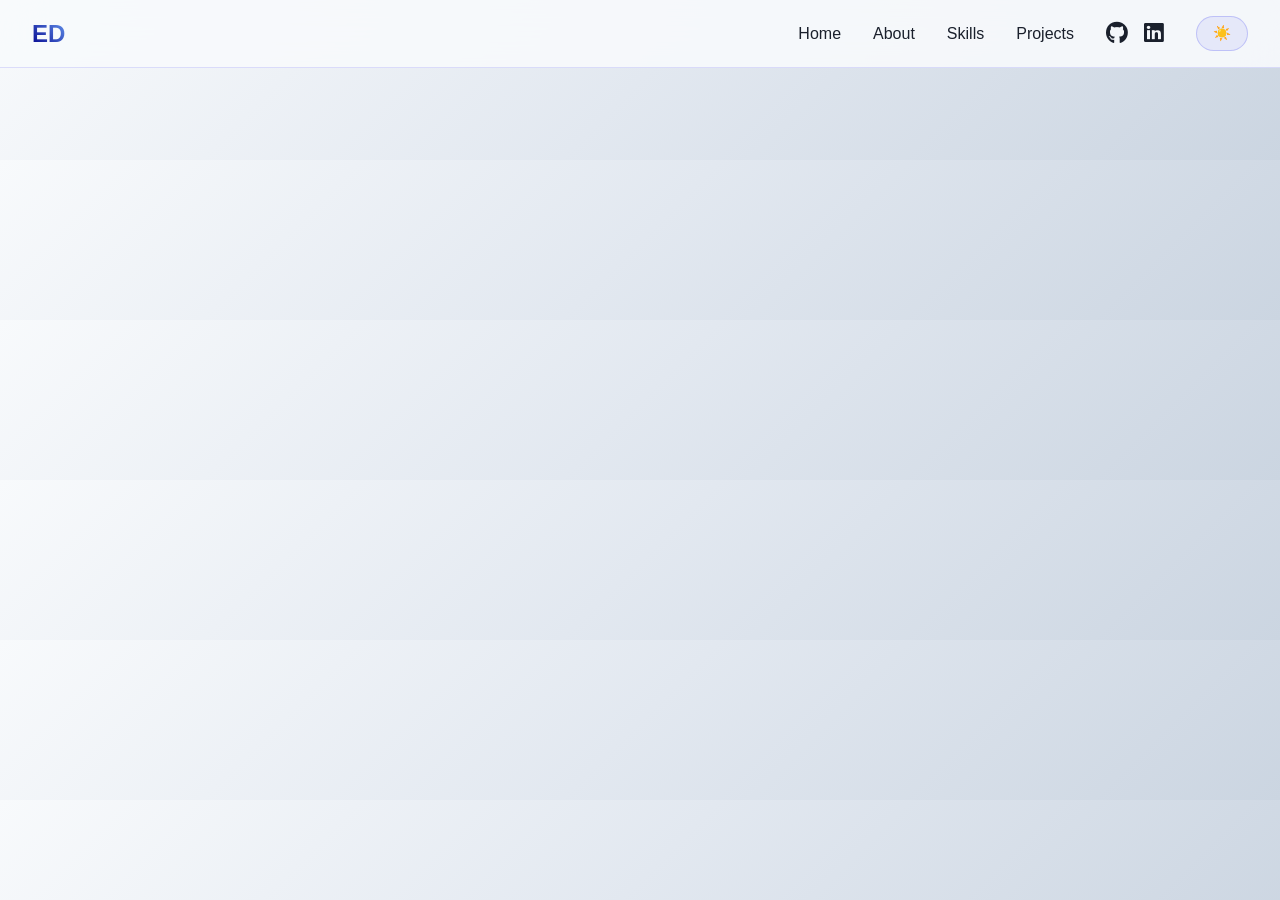
==== project-detail.html @ 7f7d5522 "Updated websit with new pages" ====
<!DOCTYPE html>
<html lang="en">
<head>
    <meta charset="UTF-8">
    <meta name="viewport" content="width=device-width, initial-scale=1.0">
    <title>Project Details - Eric Dyck</title>
    <link rel="stylesheet" href="Stylesheet.css">
    <link rel="stylesheet" href="https://cdnjs.cloudflare.com/ajax/libs/font-awesome/6.5.0/css/all.min.css">
</head>
<body>
<nav class="nav">
    <div class="nav-content">
        <div class="logo">ED</div>

        <div class="nav-right">
            <ul class="nav-links">
                <li><a href="index.html#home">Home</a></li>
                <li><a href="index.html#about">About</a></li>
                <li><a href="index.html#skills">Skills</a></li>
                <li><a href="projects.html">Projects</a></li>
            </ul>

            <div class="contact-icons">
                <a href="https://github.com/eDyck77" target="_blank" class="icon github">
                    <i class="fab fa-github"></i>
                </a>
                <a href="https://linkedin.com/in/edyck" target="_blank" class="icon linkedin">
                    <i class="fab fa-linkedin"></i>
                </a>
            </div>

            <button class="theme-toggle" onclick="toggleTheme()">
                <span id="theme-icon">🌙</span>
            </button>
            <button class="mobile-menu-btn">
                ☰
            </button>
        </div>
    </div>
</nav>

<section class="section visible">
    <div class="container" id="detail-content">
    </div>
</section>

<script src="projects-data.js"></script>
<script>
    function initTheme() {
        const savedTheme = localStorage.getItem('theme');
        if (savedTheme) {
            document.body.classList.toggle('light-mode', savedTheme === 'light');
        } else {
            const prefersLight = window.matchMedia('(prefers-color-scheme: light)').matches;
            document.body.classList.toggle('light-mode', prefersLight);
        }
        updateIcon();
    }

    function toggleTheme() {
        document.body.classList.toggle('light-mode');
        localStorage.setItem('theme', document.body.classList.contains('light-mode') ? 'light' : 'dark');
        updateIcon();
    }

    function updateIcon() {
        const icon = document.getElementById('theme-icon');
        if(icon) {
            icon.textContent = document.body.classList.contains('light-mode') ? '☀️' : '🌙';
        }
    }

    // Call this on every page load
    initTheme();
    const params = new URLSearchParams(window.location.search);
    const project = allProjects.find(p => p.id === params.get('id'));

    // Helper to map tags to the same colorful icons used on homepage
    const iconMap = {
        "Xcode": "https://cdn.jsdelivr.net/gh/devicons/devicon/icons/xcode/xcode-original.svg",
        "Android Studio": "https://cdn.jsdelivr.net/gh/devicons/devicon/icons/androidstudio/androidstudio-original.svg",
        "IntelliJ": "https://cdn.jsdelivr.net/gh/devicons/devicon/icons/intellij/intellij-original.svg",
        "PhpStorm": "https://cdn.jsdelivr.net/gh/devicons/devicon/icons/phpstorm/phpstorm-original.svg",
        "C#": "https://cdn.jsdelivr.net/gh/devicons/devicon/icons/csharp/csharp-original.svg",
        "PHP": "https://cdn.jsdelivr.net/gh/devicons/devicon/icons/php/php-original.svg",
        "JavaScript": "https://cdn.jsdelivr.net/gh/devicons/devicon/icons/javascript/javascript-original.svg",
        "Swift": "https://cdn.jsdelivr.net/gh/devicons/devicon/icons/swift/swift-original.svg",
        "TypeScript": "https://cdn.jsdelivr.net/gh/devicons/devicon/icons/typescript/typescript-original.svg",
        "Angular": "https://cdn.jsdelivr.net/gh/devicons/devicon/icons/angularjs/angularjs-original.svg",
        "Kotlin": "https://cdn.jsdelivr.net/gh/devicons/devicon/icons/kotlin/kotlin-original.svg",
        "JavaFX": "https://cdn.jsdelivr.net/gh/devicons/devicon/icons/java/java-original.svg",
        "SCSS": "https://cdn.jsdelivr.net/gh/devicons/devicon/icons/sass/sass-original.svg",
        "Git": "https://cdn.jsdelivr.net/gh/devicons/devicon/icons/git/git-original.svg",
        "MySQL": "https://cdn.jsdelivr.net/gh/devicons/devicon/icons/mysql/mysql-original.svg",
        "CSS": "https://cdn.jsdelivr.net/gh/devicons/devicon/icons/css3/css3-original.svg", // Added CSS
        "File-IO": "https://cdn.jsdelivr.net/gh/devicons/devicon/icons/java/java-original-wordmark.svg", // Use Java Wordmark for IO
        "Animation": "https://www.svgrepo.com/show/443621/brand-framer-motion.svg"
    };

    if (project) {
        document.getElementById('detail-content').innerHTML = `
        <div class="detail-header">
            <h1 class="section-title">${project.title}</h1>

            ${project.github ? `
                <a href="${project.github}" target="_blank" class="github-link-detail">
                    <i class="fab fa-github"></i> View Source Code
                </a>
            ` : ''}
        </div>

        <div class="detail-layout">
            <div class="carousel-container">
                <div class="carousel-slide">
                    ${project.images.map(img => `
                        <div class="slide-wrapper">
                            <img src="${img}" class="detail-img" alt="Project Screenshot">
                        </div>
                    `).join('')}
                </div>
                ${project.images.length > 1 ? `
                    <button class="prev" onclick="moveSlide(-1)">&#10094;</button>
                    <button class="next" onclick="moveSlide(1)">&#10095;</button>
                ` : ''}
            </div>

            <div class="detail-info">
                <p>${project.fullDesc}</p>

                <h3>Technologies Used</h3>
                <div class="skills-flex-container detail-icons">
                    ${project.tags.map(tag => `
                        <div class="icon-box">
                            <img src="${iconMap[tag] || ''}" alt="${tag}">
                            <span>${tag}</span>
                        </div>
                    `).filter(html => !html.includes('src=""')).join('')}
                </div>
            </div>
        </div>

        <div style="text-align: center; margin-top: 3rem;">
            <a href="projects.html" class="cta-button small">← Back to Projects</a>
        </div>
    `;
    }

    // Carousel Logic
    let slideIndex = 0;
    function moveSlide(n) {
        const slides = document.querySelectorAll(".detail-img");
        slideIndex = (slideIndex + n + slides.length) % slides.length;
        document.querySelector(".carousel-slide").style.transform = `translateX(-${slideIndex * 100}%)`;
    }
</script>
</body>
</html>
---- Stylesheet.css ----
body {
    box-sizing: border-box;
    margin: 0;
    padding: 0;
    font-family: 'Inter', -apple-system, BlinkMacSystemFont, sans-serif;
    background: linear-gradient(135deg, #0a0a0a 0%, #1a1a2e 50%, #16213e 100%);
    color: #ffffff;
    overflow-x: hidden;
    transition: all 0.3s ease;
}
:root {
    --text-color: #ffffff;
}

body.light-mode {
    --text-color: #1a202c;
}

/* Light mode styles */
body.light-mode {
    background: linear-gradient(135deg, #f8fafc 0%, #e2e8f0 50%, #cbd5e1 100%);
    color: #1a202c;
}

.container {
    max-width: 1200px;
    margin: 0 auto;
    padding: 0 20px;
}

/* Navigation */
.nav {
    position: fixed;
    top: 0;
    left: 0;
    right: 0;
    z-index: 1000;
    background: rgba(10, 10, 10, 0.9);
    backdrop-filter: blur(20px);
    border-bottom: 1px solid rgba(0, 255, 255, 0.2);
    transition: all 0.3s ease;
}

body.light-mode .nav {
    background: rgba(248, 250, 252, 0.9);
    border-bottom: 1px solid rgba(99, 102, 241, 0.2);
}

.nav-content {
    display: flex;
    justify-content: space-between;
    align-items: center;
    padding: 1rem 2rem;
}

.logo {
    font-size: 1.5rem;
    font-weight: 700;
    background: linear-gradient(45deg, #00ffff, #ff00ff);
    -webkit-background-clip: text;
    -webkit-text-fill-color: transparent;
    background-clip: text;
}

body.light-mode .logo {
    background: linear-gradient(45deg, darkblue, cornflowerblue);
    -webkit-background-clip: text;
    -webkit-text-fill-color: transparent;
    background-clip: text;
}

.nav-right {
    display: flex;
    align-items: center;
    gap: 2rem;
}

.nav-links {
    display: flex;
    gap: 2rem;
    list-style: none;
    margin: 0;
    padding: 0;
}

.nav-links a {
    color: #ffffff;
    text-decoration: none;
    font-weight: 500;
    position: relative;
    transition: all 0.3s ease;
}

body.light-mode .nav-links a {
    color: #1a202c;
}

.nav-links a:hover {
    color: #00ffff;
}

body.light-mode .nav-links a:hover {
    color: #6366f1;
}

.nav-links a::after {
    content: '';
    position: absolute;
    bottom: -5px;
    left: 0;
    width: 0;
    height: 2px;
    background: linear-gradient(45deg, #00ffff, #ff00ff);
    transition: width 0.3s ease;
}

body.light-mode .nav-links a::after {
    background: linear-gradient(45deg, #6366f1, #8b5cf6);
}

.nav-links a:hover::after {
    width: 100%;
}

.theme-toggle {
    background: rgba(255, 255, 255, 0.1);
    border: 1px solid rgba(0, 255, 255, 0.3);
    border-radius: 25px;
    padding: 0.5rem 1rem;
    color: #ffffff;
    cursor: pointer;
    transition: all 0.3s ease;
    font-size: 0.9rem;
    display: flex;
    align-items: center;
    gap: 0.5rem;
}

body.light-mode .theme-toggle {
    background: rgba(99, 102, 241, 0.1);
    border: 1px solid rgba(99, 102, 241, 0.3);
    color: #1a202c;
}

.theme-toggle:hover {
    background: rgba(0, 255, 255, 0.2);
    border-color: #00ffff;
}

body.light-mode .theme-toggle:hover {
    background: rgba(99, 102, 241, 0.2);
    border-color: #6366f1;
}

/* Hero Section */
.hero {
    height: 100vh;
    display: flex;
    align-items: center;
    justify-content: center;
    position: relative;
    overflow: hidden;
}

.hero-content {
    text-align: center;
    z-index: 2;
    animation: fadeInUp 1s ease-out;
}

.hero h1 {
    font-size: 4rem;
    font-weight: 800;
    margin-bottom: 1rem;
    background: linear-gradient(45deg, #00ffff, #ff00ff, #ffff00);
    -webkit-background-clip: text;
    -webkit-text-fill-color: transparent;
    background-clip: text;
    animation: glow 2s ease-in-out infinite alternate;
}


.hero p {
    font-size: 1.5rem;
    margin-bottom: 2rem;
    opacity: 0.9;
}

.cta-button {
    display: inline-block;
    padding: 1rem 2rem;
    background: linear-gradient(45deg, #00ffff, #ff00ff);
    color: #000;
    text-decoration: none;
    border-radius: 50px;
    font-weight: 600;
    transition: all 0.3s ease;
    position: relative;
    overflow: hidden;
}

body.light-mode .cta-button {
    background: linear-gradient(45deg, darkblue, cornflowerblue);
    color: #ffffff;
}

.cta-button:hover {
    transform: translateY(-3px);
    box-shadow: 0 10px 30px rgba(0, 255, 255, 0.3);
}

body.light-mode .cta-button:hover {
    box-shadow: 0 10px 30px rgba(99, 102, 241, 0.3);
}

.cta-button::before {
    content: '';
    position: absolute;
    top: 0;
    left: -100%;
    width: 100%;
    height: 100%;
    background: linear-gradient(90deg, transparent, rgba(255, 255, 255, 0.2), transparent);
    transition: left 0.5s;
}

.cta-button:hover::before {
    left: 100%;
}

/* Sections */
.section {
    padding: 5rem 0;
    opacity: 0;
    transform: translateY(50px);
    transition: all 0.8s ease;
}

.section.visible {
    opacity: 1;
    transform: translateY(0);
}

.section-title {
    font-size: 3rem;
    font-weight: 700;
    text-align: center;
    margin-bottom: 3rem;
    background: linear-gradient(45deg, #00ffff, #ff00ff);
    -webkit-background-clip: text;
    -webkit-text-fill-color: transparent;
    background-clip: text;
}

body.light-mode .section-title {
    background: linear-gradient(45deg, darkblue, cornflowerblue);
    -webkit-background-clip: text;
    -webkit-text-fill-color: transparent;
    background-clip: text;
}

/* About Section */
.about-content {
    display: grid;
    grid-template-columns: 1fr 2fr;
    gap: 4rem;
    align-items: center;
    margin-top: 2rem;
}
/* Tablet and Mobile Adjustment */
@media (max-width: 1024px) {
    .about-content {
        grid-template-columns: 1fr; /* Stacks the card on top of text */
        gap: 2rem;
        text-align: center; /* Centers text for a cleaner look when stacked */
    }
}

.about-image {
    position: relative;
}

.profile-card {
    background: rgba(255, 255, 255, 0.05);
    border: 1px solid rgba(0, 255, 255, 0.2);
    border-radius: 20px;
    padding: 2rem;
    backdrop-filter: blur(10px);
    text-align: center;
    transition: all 0.3s ease;
}

body.light-mode .profile-card {
    background: rgba(255, 255, 255, 0.8);
    border: 1px solid rgba(99, 102, 241, 0.2);
}

.profile-card:hover {
    transform: translateY(-10px);
    border-color: #00ffff;
    box-shadow: 0 20px 40px rgba(0, 255, 255, 0.1);
}

body.light-mode .profile-card:hover {
    border-color: #6366f1;
    box-shadow: 0 20px 40px rgba(99, 102, 241, 0.1);
}

.profile-avatar {
    width: 150px;
    height: 150px;
    border-radius: 50%;
    background: linear-gradient(135deg, #00ffff, #ff00ff);
    display: flex;
    align-items: center;
    justify-content: center;
    font-size: 4rem;
    margin: 0 auto 1rem;
    position: relative;
    overflow: hidden;
}

body.light-mode .profile-avatar {
    background: linear-gradient(135deg, darkblue, cornflowerblue);
}

.profile-avatar::before {
    content: '';
    position: absolute;
    top: 0;
    left: 0;
    right: 0;
    bottom: 0;
    background: linear-gradient(45deg, transparent, rgba(255, 255, 255, 0.2), transparent);
    transform: translateX(-100%);
    transition: transform 0.6s;
}

.profile-card:hover .profile-avatar::before {
    transform: translateX(100%);
}

.about-text {
    font-size: 1.1rem;
    line-height: 1.8;
    color: rgba(255, 255, 255, 0.9);
}

body.light-mode .about-text {
    color: rgba(26, 32, 44, 0.9);
}

.about-text p {
    margin-bottom: 1.5rem;
}

.stats-grid {
    display: grid;
    grid-template-columns: repeat(3, 1fr);
    gap: 1rem;
    margin-top: 2rem;
}

.stat-item {
    text-align: center;
    padding: 1rem;
    background: rgba(255, 255, 255, 0.05);
    border-radius: 10px;
    border: 1px solid rgba(0, 255, 255, 0.1);
    transition: all 0.3s ease;
}

body.light-mode .stat-item {
    background: rgba(255, 255, 255, 0.6);
    border: 1px solid rgba(99, 102, 241, 0.1);
}

.stat-item:hover {
    border-color: #ff00ff;
    transform: scale(1.05);
}

body.light-mode .stat-item:hover {
    border-color: cornflowerblue;
}

.stat-number {
    font-size: 2rem;
    font-weight: 700;
    color: #00ffff;
    display: block;
}

body.light-mode .stat-number {
    color: cornflowerblue;
}

.stat-label {
    font-size: 0.9rem;
    color: rgba(255, 255, 255, 0.7);
    margin-top: 0.5rem;
}

body.light-mode .stat-label {
    color: rgba(26, 32, 44, 0.7);
}

/* Skills Grid */
.skills-grid {
    display: grid;
    grid-template-columns: repeat(4, 1fr);
    gap: 1.5rem;
    margin-top: 2rem;
}

.skill-card {
    background: rgba(255, 255, 255, 0.05);
    border: 1px solid rgba(0, 255, 255, 0.2);
    border-radius: 20px;
    padding: 1.5rem;
    backdrop-filter: blur(10px);
    transition: all 0.3s ease;
    position: relative;
    overflow: hidden;
    text-align: center;
}

body.light-mode .skill-card {
    background: rgba(255, 255, 255, 0.8);
    border: 1px solid rgba(99, 102, 241, 0.2);
}

.skill-card:hover {
    transform: translateY(-10px);
    border-color: #00ffff;
    box-shadow: 0 20px 40px rgba(0, 255, 255, 0.1);
}

body.light-mode .skill-card:hover {
    border-color: darkblue;
    box-shadow: 0 20px 40px rgba(99, 102, 241, 0.1);
}

.skill-card::before {
    content: '';
    position: absolute;
    top: 0;
    left: 0;
    right: 0;
    height: 2px;
    background: linear-gradient(90deg, #00ffff, #ff00ff);
    transform: scaleX(0);
    transition: transform 0.3s ease;
}

body.light-mode .skill-card::before {
    background: linear-gradient(90deg, darkblue, cornflowerblue);
}

.skill-card:hover::before {
    transform: scaleX(1);
}

.skill-icon {
    font-size: 3rem;
    margin-bottom: 1rem;
    display: block;
}

.skill-card h3 {
    font-size: 1.5rem;
    margin-bottom: 1rem;
    color: #00ffff;
}

body.light-mode .skill-card h3 {
    color: cornflowerblue;
}

/* Projects Grid */
.projects-grid {
    display: grid;
    grid-template-columns: repeat(3, 1fr);
    gap: 1.5rem;
    margin-bottom: 1rem;
}

.project-card {
    background: rgba(255, 255, 255, 0.05);
    border: 1px solid cornflowerblue;
    border-radius: 20px;
    overflow: hidden;
    transition: all 0.3s ease;
    display: flex;
    flex-direction: column;
}

.project-image {
    width: 100%;
    height: 180px;
    display: flex;
    align-items: center;
    justify-content: center;
    background: linear-gradient(135deg, darkblue, cornflowerblue);
    overflow: hidden;
}

.project-image img {
    width: 100%; height: 100%; object-fit: contain; padding: 10px;
}

.project-content {
    padding: 1.2rem;
    flex-grow: 1;
    display: flex;
    flex-direction: column;
    align-items: flex-start; /* FIX: Prevents button from stretching */
}
.project-content h3 { font-size: 1.3rem; margin-bottom: 0.1rem; }

.project-content p {
    font-size: 0.9rem;
    line-height: 1.5;
    display: -webkit-box;
    -webkit-line-clamp: 3; /* Keeps text height consistent */
    -webkit-box-orient: vertical;
    overflow: hidden;
}


body.light-mode .project-card {
    border: 1px solid rgba(139, 92, 246, 0.2);
}

.project-card:hover {
    transform: scale(1.05);
    border-color: cornflowerblue;
    box-shadow: 0 20px 40px darkblue;
}

body.light-mode .project-card:hover {
    border-color: darkblue;
    box-shadow: 0 20px 40px rgba(139, 92, 246, 0.2);
}

body.light-mode .project-image {
    background: linear-gradient(135deg, darkblue, cornflowerblue);
}

body.light-mode .project-content h3 {
    color: cornflowerblue;
}

.project-tags {
    display: flex;
    gap: 0.5rem;
    margin-bottom: 1rem;
    flex-wrap: wrap;
}

.tag {
    background: rgba(0, 255, 255, 0.2);
    color: #00ffff;
    padding: 0.3rem 0.8rem;
    border-radius: 20px;
    font-size: 0.8rem;
    border: 1px solid rgba(0, 255, 255, 0.3);
}

body.light-mode .tag {
    background: rgba(99, 102, 241, 0.2);
    color: cornflowerblue;
    border: 1px solid rgba(99, 102, 241, 0.3);
}

/* Project Preview */
.project-preview {
    margin-top: 40px;
    padding: 25px;
    border-radius: 20px;
    background: rgba(255, 255, 255, 0.05);
    backdrop-filter: blur(10px);
    text-align: center;
    transition: opacity 0.6s ease, transform 0.6s ease;
    opacity: 0;
    transform: translateY(20px);
}

.project-preview img {
    width: 100%;
    height: auto;
    display: block;
    border-radius: 15px;
    box-shadow: 0 0 25px rgba(0, 255, 255, 0.2);
}

.project-preview.visible {
    opacity: 1;
    transform: translateY(0px);
}
/* --- 2. TABLET FIX (1024px) --- */
@media (max-width: 1024px) {
    .projects-grid {
        grid-template-columns: repeat(2, 1fr); /* 2 across on tablets */
    }
    .project-image {
        height: 200px; /* Slightly taller for tablet view */
    }
}

/* Mobile Styling */
@media (max-width: 768px) {

    /* Projects Grid */
    /* 1. Force 3 columns on desktop to keep cards slim */
    .projects-grid {
        display: grid;
        grid-template-columns: repeat(3, 1fr);
        gap: 1.5rem;
        margin-bottom: 1.5rem; /* Reduced margin to pull 'View All' up */
    }

    /* 2. Compact Card Styling */
    .project-card {
        background: rgba(255, 255, 255, 0.05) !important;
        border: 1px solid rgba(0, 255, 255, 0.3);
    }

    /* 5. Responsive Breakpoints */
    @media (max-width: 768px) {
        .projects-grid {
            grid-template-columns: 1fr; /* 1 across on mobile */
        }
        .project-image {
            height: 300px; /* Slightly taller on mobile for impact */
        }
        .project-image img {
            width: 95%; /* Shrinks it slightly so it looks floating and professional */
            height: 95%;
            padding: 5px;
        }
    }

    .project-tags {
        justify-content: flex-start; /* align tags to left */
    }

    /* Project Preview */
    .project-preview {
        margin-top: 30px;
        padding: 15px;
        border-radius: 15px;
        text-align: center;
    }

    .project-preview img {
        width: 100%;
        height: auto;
        border-radius: 15px;
        box-shadow: none; /* optional for mobile clarity */
    }
}
/* Contact Icons Section */
.contact-icons {
    display: flex;
    align-items: center;
    gap: 1rem;
}

.contact-icon {
    display: flex;
    flex-direction: column;
    align-items: center;
    text-decoration: none;
}

.contact-icon span {
    margin-top: 12px;
    font-size: 20px;
    color: var(--text-color);
    font-weight: 600;
}

.icon {
    font-size: 1.4rem;
    color: white;
    text-decoration: none;
}


/* Hover Boost */
.icon:hover {
    transform: none !important;
}

/* Mobile Styling */
@media (max-width: 768px) {
    .contact-icons {
       display: flex;
        flex-direction: row;
        gap: 0.8rem;
        align-items: center;
    }

    .contact-icon img {
        width: 90px;
        height: 90px;
    }

    .contact-icon span {
        font-size: 18px;
    }
}

/* Animations */
@keyframes fadeInUp {
    from {
        opacity: 0;
        transform: translateY(30px);
    }
    to {
        opacity: 1;
        transform: translateY(0);
    }
}

@keyframes glow {
    from {
        text-shadow: 0 0 20px rgba(0, 255, 255, 0.4);
    }
    to {
        text-shadow: 0 0 30px rgba(255, 0, 255, 0.6);
    }
}

body.light-mode .hero h1 {
    background: linear-gradient(45deg, #008b8b, #c026d3, #d97706);
    background-size: 200% auto;
    -webkit-background-clip: text;
    -webkit-text-fill-color: transparent;
    background-clip: text;
    animation: glowLight 2s ease-in-out infinite alternate;
}
body.light-mode .hero {
    /* This adds a very faint radial shadow in the center of the hero
       to make the white less 'blinding' behind your name */
    background: radial-gradient(circle, rgba(0,0,0,0.02) 0%, transparent 70%),
    linear-gradient(135deg, #f8fafc 0%, #e2e8f0 50%, #cbd5e1 100%);
}
@keyframes gradientMove {
    0% { background-position: 0% center; }
    100% { background-position: 200% center; }
}
@keyframes glowLight {
    from {
        /* A mix of a subtle outline and a soft glow */
        text-shadow: 0 0 2px rgba(0, 0, 0, 0.1),
        0 0 10px rgba(0, 122, 122, 0.2);
    }
    to {
        /* Increased spread and opacity for the 'bright' phase */
        text-shadow: 0 0 3px rgba(0, 0, 0, 0.15),
        0 0 25px rgba(162, 28, 175, 0.5),
        0 0 10px rgba(162, 28, 175, 0.3);
    }
}

@keyframes float {
    0%, 100% {
        transform: translateY(0px) rotate(0deg);
        opacity: 1;
    }
    50% {
        transform: translateY(-20px) rotate(180deg);
        opacity: 0.5;
    }
}
@media (max-width: 1024px) {
    .skills-grid {
        grid-template-columns: repeat(2, 1fr);
    }
}
/* Responsive */
@media (max-width: 768px) {
    .hero h1 {
        font-size: 2.5rem;
    }

    .hero p {
        font-size: 1.2rem;
    }

    .skills-grid,
    .projects-grid {
        grid-template-columns: 1fr;
    }

    .about-content {
        grid-template-columns: 1fr;
        gap: 2rem;
    }

    .stats-grid {
        grid-template-columns: 1fr;
    }

    .nav-right {
        gap: 1rem;
    }
}
/* Mobile Menu Button */
.mobile-menu-btn {
    display: none;
    background: rgba(255, 255, 255, 0.15);
    border: 1px solid rgba(0, 255, 255, 0.3);
    padding: 10px 14px;
    border-radius: 10px;
    font-size: 1.5rem;
    cursor: pointer;
    color: white;
}

/* Light Mode */
body.light-mode .mobile-menu-btn {
    background: rgba(99, 102, 241, 0.15);
    border: 1px solid rgba(99, 102, 241, 0.3);
    color: #1a202c;
}
body.light-mode .icon {
    color: #1a202c;
}
body.light-mode .icon:hover {
    color: #6366f1;
}

/* Mobile Dropdown */
@media (max-width: 768px) {
    .nav-links {
        display: none;
        flex-direction: column;
        position: absolute;
        top: 70px;
        right: 20px;
        background: rgba(10, 10, 10, 0.95);
        border: 1px solid rgba(0, 255, 255, 0.3);
        padding: 15px 20px;
        border-radius: 12px;
        gap: 1rem;
        animation: fadeIn 0.3s ease;
    }

    body.light-mode .nav-links {
        background: rgba(248, 250, 252, 0.95);
        border: 1px solid rgba(99, 102, 241, 0.3);
    }

    .mobile-menu-btn {
        display: block;
    }

    .nav-links.show {
        display: flex;
    }
}

@keyframes fadeIn {
    from { opacity: 0; transform: translateY(-10px); }
    to { opacity: 1; transform: translateY(0); }
}

.skills-subtitle {
    text-align: center;
    margin: 3rem 0 1.5rem;
    font-size: 1.4rem;
    color: var(#00ffff);
    text-transform: uppercase;
    letter-spacing: 1px;
}

.skills-flex-container {
    display: flex;
    flex-wrap: wrap;
    justify-content: center;
    gap: 2rem;
    margin-bottom: 2rem;
}

.icon-box {
    display: flex;
    flex-direction: column;
    align-items: center;
    width: calc(16.66% - 2rem); /* 6 across on desktop */
    min-width: 100px;
}

.icon-box img {
    width: 60px;
    height: 60px;
    margin-bottom: 0.8rem;
    filter: drop-shadow(0 0 5px rgba(255, 255, 255, 0.1));
}

.icon-box span {
    font-size: 0.85rem;
    font-weight: 600;
    color: var(--text-color);
    text-align: center;
}

/* TABLET & MOBILE FIX (Lined up evenly 3 per row) */
@media (max-width: 768px) {
    .icon-box {
        width: calc(33.33% - 2rem); /* Exactly 3 per row */
    }

    .icon-box img {
        width: 50px;
        height: 50px;
    }
}

@media (max-width: 480px) {
    .skills-flex-container {
        gap: 1rem;
    }
    .icon-box {
        width: calc(33.33% - 1rem); /* Maintain 3 across even on small screens */
    }
}
/* --- BUTTON SPACING FIX --- */
.cta-button.small {
    padding: 0.6rem 1.2rem;
    font-size: 0.85rem;
    margin-top: auto; /* Pushes button to the bottom of the card */
    border-radius: 8px;
}

.center-btn-container {
    width: 100%;
    text-align: center;
    margin-top: -5rem;
}
/* Specific Spacing for Projects and Detail Pages */
.projects-page .section,
.detail-page .section {
    padding-top: 100px; /* Reduced from 120px to pull content up */
}

/* Tighten space specifically for the main titles on these pages */
.projects-page .section-title,
.detail-page .section-title {
    margin-top: 0;
    margin-bottom: 1.5rem; /* Reduced from 3rem to pull the grid/image up */
}

/* Ensure the detail header container doesn't add extra bulk */
.detail-header {
    margin-bottom: 1rem;
}

/* Tablet/Mobile adjustment to keep it tight across devices */
@media (max-width: 768px) {
    .projects-page .section,
    .detail-page .section {
        padding-top: 70px;
    }
    .center-btn-container {
        width: 100%;
        text-align: center;
        margin-top: -5rem;
    }
}
/* --- Desktop Carousel Refinement --- */
/* --- 1. Fix Stacking & Overflow --- */
.carousel-slide {
    display: flex;
    transition: transform 0.6s cubic-bezier(0.23, 1, 0.32, 1);
    width: 100%;
    /* This is critical: it prevents the images from being seen outside their slide */
}

/* --- 2. Fix Image Sizing --- */
.slide-wrapper {
    min-width: 100%;
    flex-shrink: 0; /* Prevents slides from squishing */
    height: 650px;
    display: flex;
    justify-content: center;
    align-items: center;
    background: transparent;
    padding: 20px; /* Consistent padding on all sides */
    box-sizing: border-box;
}

.detail-img {
    /* These three lines force the image to stay inside the wrapper */
    max-width: 100%;
    max-height: 100%;
    object-fit: contain;

    display: block;
    border-radius: 8px; /* Optional: rounds the corners of your screenshot */
    box-shadow: 0 10px 30px rgba(0,0,0,0.3); /* Makes the screenshot "pop" */
}

/* --- 3. Fix Button Conflict --- */
.carousel-container {
    position: relative; /* CRITICAL: This keeps buttons inside the blue box */
    width: 100%;
    max-width: 1200px;
    margin: 0 auto 2.5rem;
    overflow: hidden;
    border-radius: 12px;
    background: linear-gradient(135deg, darkblue, cornflowerblue) !important;
}

.carousel-container button {
    position: absolute;
    top: 50%; /* Moves button to the middle of the height */
    transform: translateY(-50%); /* Perfectly offsets height for true center */
    z-index: 15; /* Ensures they stay above the image */

    /* Styling */
    background: rgba(0, 0, 0, 0.6);
    backdrop-filter: blur(5px);
    color: white;
    border: 1px solid rgba(0, 255, 255, 0.3);
    width: 50px;
    height: 50px;
    border-radius: 50%;
    cursor: pointer;
    display: flex;
    align-items: center;
    justify-content: center;
    transition: all 0.3s ease;
}

.carousel-container button:hover {
    background: #00ffff;
    color: #000;
    border-color: #00ffff;
    box-shadow: 0 0 15px rgba(0, 255, 255, 0.5);
}

/* Positioning */
.prev {
    left: 20px !important;
}

.next {
    right: 20px !important;
}
/* --- 4. Responsive Resizing --- */
@media (max-width: 1024px) {
    .slide-wrapper { height: 450px; }
}

@media (max-width: 768px) {
    .slide-wrapper { height: 350px; padding: 10px; }
}

/* GitHub Link in Detail Header */
.github-link-detail {
    display: inline-flex;
    align-items: center;
    gap: 10px;
    margin-bottom: 1.5rem;
    color: cyan;
    text-decoration: none;
    font-weight: 600;
    transition: 0.3s;
}
.github-link-detail:hover { transform: scale(1.05); text-shadow: 0 0 10px darkcyan; }

body.light-mode .github-link-detail {
    color: darkblue;
}
/* Detail Icons Alignment */
.detail-icons {
    justify-content: flex-start !important;
    gap: 1.5rem;
    margin-top: 1rem;
}
.detail-icons .icon-box {
    align-items: center;
    margin: 0;
}
/* --- Desktop & General --- */
.project-image,
.detail-img-container,
.carousel-container {
    width: 100%;
    /* This ensures it looks the same on the Home page and Detail page */
    background: linear-gradient(135deg, darkblue, cornflowerblue) !important;
    overflow: hidden;
    display: flex;
    align-items: center;
    justify-content: center;
    transition: none; /* Prevents the color from flashing when toggling themes */
}

.detail-info h3 {
    margin-top: 1.5rem;
    color: cyan;
    font-size: 1.4rem;
}
body.light-mode .detail-info h3 {
    color: darkblue;
}

.detail-info p {
    margin-bottom: 1rem;
    line-height: 1.6;
}

.detail-info ul {
    margin-bottom: 1.5rem;
    padding-left: 1.2rem;
}

.detail-info li {
    margin-bottom: 0.5rem;
    line-height: 1.5;
}
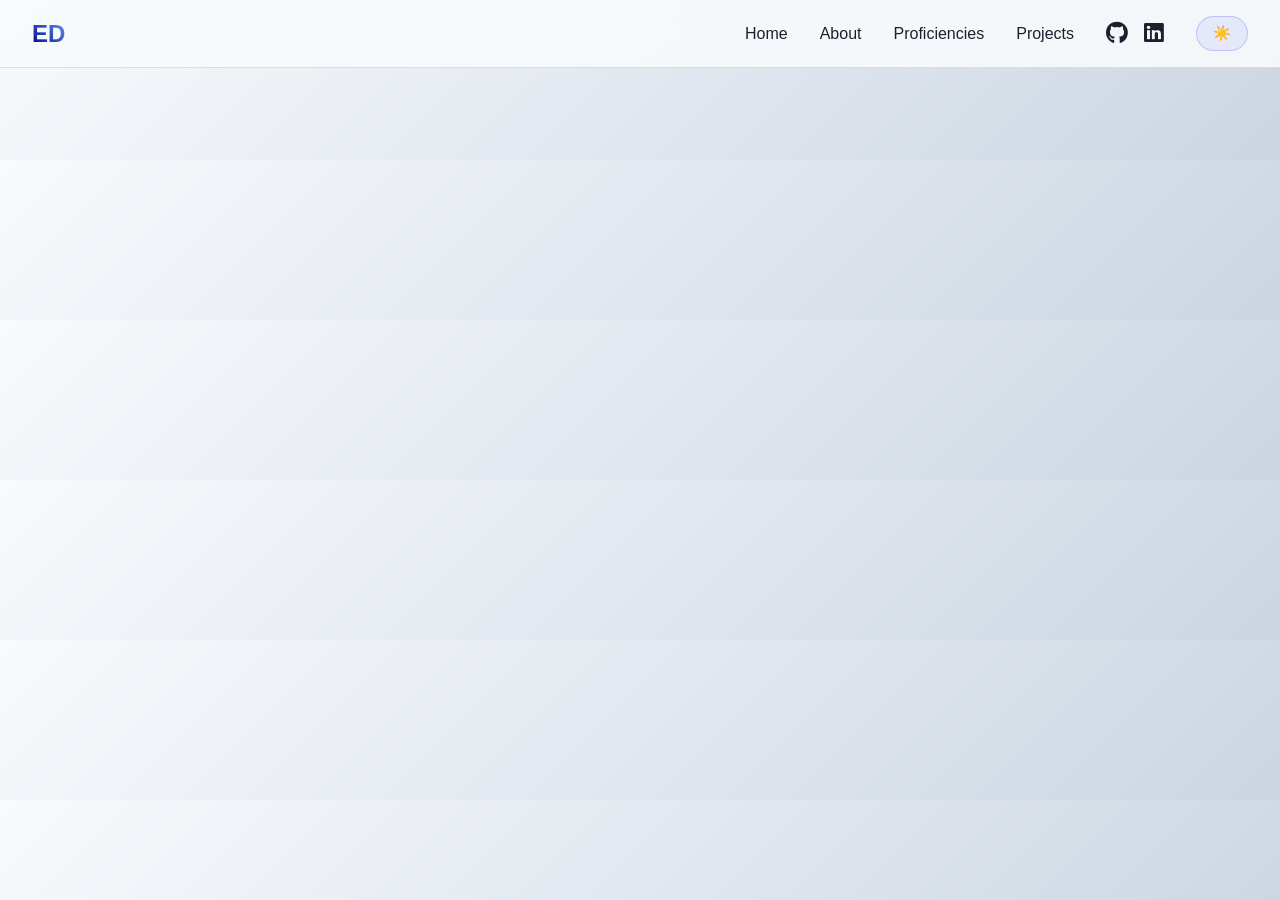
==== commit 03608793: "Updated nav bar" ====
--- a/project-detail.html
+++ b/project-detail.html
@@ -4,6 +4,7 @@
     <meta charset="UTF-8">
     <meta name="viewport" content="width=device-width, initial-scale=1.0">
     <title>Project Details - Eric Dyck</title>
+    <link rel="icon" type="image/png" href="Images/Eric Emoji.png">
     <link rel="stylesheet" href="Stylesheet.css">
     <link rel="stylesheet" href="https://cdnjs.cloudflare.com/ajax/libs/font-awesome/6.5.0/css/all.min.css">
 </head>
@@ -16,7 +17,7 @@
             <ul class="nav-links">
                 <li><a href="index.html#home">Home</a></li>
                 <li><a href="index.html#about">About</a></li>
-                <li><a href="index.html#skills">Skills</a></li>
+                <li><a href="index.html#skills">Proficiencies</a></li>
                 <li><a href="projects.html">Projects</a></li>
             </ul>
 
@@ -94,7 +95,8 @@
         "MySQL": "https://cdn.jsdelivr.net/gh/devicons/devicon/icons/mysql/mysql-original.svg",
         "CSS": "https://cdn.jsdelivr.net/gh/devicons/devicon/icons/css3/css3-original.svg", // Added CSS
         "File-IO": "https://cdn.jsdelivr.net/gh/devicons/devicon/icons/java/java-original-wordmark.svg", // Use Java Wordmark for IO
-        "Animation": "https://www.svgrepo.com/show/443621/brand-framer-motion.svg"
+        "Animation": "https://www.svgrepo.com/show/443621/brand-framer-motion.svg",
+        "Html": "https://cdn.jsdelivr.net/gh/devicons/devicon/icons/html5/html5-original.svg"
     };
 
     if (project) {
@@ -152,6 +154,12 @@
         slideIndex = (slideIndex + n + slides.length) % slides.length;
         document.querySelector(".carousel-slide").style.transform = `translateX(-${slideIndex * 100}%)`;
     }
+    const menuBtn = document.querySelector('.mobile-menu-btn');
+    const navLinks = document.querySelector('.nav-links');
+
+    menuBtn.addEventListener('click', () => {
+        navLinks.classList.toggle('show');
+    });
 </script>
 </body>
 </html>
--- a/Stylesheet.css
+++ b/Stylesheet.css
@@ -10,6 +10,20 @@
 }
 :root {
     --text-color: #ffffff;
+}
+#hero-canvas {
+    position: absolute;
+    top: 0;
+    left: 0;
+    width: 100%;
+    height: 100%;
+    z-index: 1; /* Sits behind the hero-content */
+    pointer-events: none; /* Allows you to still click buttons */
+}
+
+.hero-content {
+    position: relative;
+    z-index: 2; /* Sits above the pixels */
 }
 
 body.light-mode {
@@ -667,14 +681,7 @@
     gap: 1rem;
 }
 
-.contact-icon {
-    display: flex;
-    flex-direction: column;
-    align-items: center;
-    text-decoration: none;
-}
-
-.contact-icon span {
+.contact-icons span {
     margin-top: 12px;
     font-size: 20px;
     color: var(--text-color);
@@ -691,6 +698,7 @@
 /* Hover Boost */
 .icon:hover {
     transform: none !important;
+    color: cyan;
 }
 
 /* Mobile Styling */
@@ -702,12 +710,12 @@
         align-items: center;
     }
 
-    .contact-icon img {
+    .contact-icons img {
         width: 90px;
         height: 90px;
     }
 
-    .contact-icon span {
+    .contact-icons span {
         font-size: 18px;
     }
 }
@@ -943,7 +951,7 @@
 /* Specific Spacing for Projects and Detail Pages */
 .projects-page .section,
 .detail-page .section {
-    padding-top: 100px; /* Reduced from 120px to pull content up */
+    padding-top: 120px; /* Reduced from 120px to pull content up */
 }
 
 /* Tighten space specifically for the main titles on these pages */
@@ -960,10 +968,7 @@
 
 /* Tablet/Mobile adjustment to keep it tight across devices */
 @media (max-width: 768px) {
-    .projects-page .section,
-    .detail-page .section {
-        padding-top: 70px;
-    }
+
     .center-btn-container {
         width: 100%;
         text-align: center;
@@ -994,7 +999,7 @@
 
 .detail-img {
     /* These three lines force the image to stay inside the wrapper */
-    max-width: 100%;
+    max-width: 1000px;
     max-height: 100%;
     object-fit: contain;
 
@@ -1121,4 +1126,143 @@
 .detail-info li {
     margin-bottom: 0.5rem;
     line-height: 1.5;
+}
+
+/* Ensure images stay within their slide on mobile */
+@media (max-width: 768px) {
+    .slide-wrapper {
+        height: auto; /* Allow height to adjust based on image ratio */
+        min-height: 250px;
+        max-height: 400px;
+        padding: 5px;
+        overflow: hidden; /* Prevent bleed into next slide */
+    }
+
+    .detail-img {
+        max-width: 100%; /* Strict constraint */
+        width: auto;
+        height: auto;
+        max-height: 350px;
+        object-fit: contain;
+    }
+}
+@media (max-width: 768px) {
+    .detail-icons {
+        flex-wrap: nowrap; /* Force one line */
+        overflow-x: auto; /* Allow scrolling if they still don't fit */
+        gap: 0.5rem;
+        justify-content: space-around !important;
+        padding-bottom: 10px;
+    }
+
+    .detail-icons .icon-box {
+        width: auto; /* Let them size naturally */
+        min-width: 60px;
+    }
+
+    .detail-icons .icon-box img {
+        width: 35px; /* Smaller icons for mobile */
+        height: 35px;
+    }
+
+    .detail-icons .icon-box span {
+        font-size: 0.7rem;
+    }
+}
+/* Dark Mode Link Hover Fixes */
+.contact-icon:hover span,
+.github-link-detail:hover {
+    color: #00ffff !important; /* Cyan glow in dark mode */
+}
+
+/* Ensure hamburger works - often a z-index or background issue on detail pages */
+.projects-page .nav,
+.detail-page .nav {
+    z-index: 9999; /* Ensure it stays above carousel buttons */
+}
+
+/* Fix Technical Proficiencies Title cutting off */
+@media (max-width: 480px) {
+    .section-title {
+        font-size: 2rem; /* Shrink font size on small screens */
+        padding: 0 10px;
+        word-wrap: break-word;
+    }
+
+    .skills-subtitle {
+        font-size: 1.1rem;
+    }
+}
+
+/* --- Global Carousel Image Fix --- */
+.slide-wrapper {
+    min-width: 100%;
+    width: 100%; /* Force width to match container */
+    flex-shrink: 0;
+    height: 600px; /* Base height for desktop */
+    display: flex;
+    justify-content: center;
+    align-items: center;
+    padding: 40px; /* Space between image and blue edges */
+    box-sizing: border-box;
+    overflow: hidden; /* Hard stop for any overflow */
+}
+
+.detail-img {
+    max-width: 100%; /* Never wider than the wrapper */
+    max-height: 100%; /* Never taller than the wrapper */
+    width: auto;      /* Maintain aspect ratio */
+    height: auto;     /* Maintain aspect ratio */
+    object-fit: contain; /* Professional fit within the box */
+    border-radius: 8px;
+    box-shadow: 0 10px 30px rgba(0,0,0,0.4);
+}
+
+/* Tablet */
+@media (max-width: 1024px) {
+    .slide-wrapper {
+        height: 450px;
+        padding: 20px;
+    }
+}
+
+/* Mobile */
+@media (max-width: 768px) {
+    .slide-wrapper {
+        height: 300px;
+        padding: 10px;
+    }
+
+    /* Force the technical proficiencies title to fit */
+    .section-title {
+        font-size: 1.8rem !important;
+        line-height: 1.2;
+        padding: 0 15px;
+    }
+}
+
+/* Hamburger fix: Ensure it stays clickable over the carousel */
+.nav {
+    z-index: 9999 !important;
+}
+
+/* Dark Mode Hover for GitHub/LinkedIn */
+.github-link-detail:hover,
+.contact-icon:hover span {
+    color: #00ffff !important;
+    text-shadow: 0 0 10px rgba(0, 255, 255, 0.5);
+}
+
+/* One-line icons for technologies on mobile */
+@media (max-width: 768px) {
+    .detail-icons {
+        flex-wrap: nowrap !important;
+        justify-content: flex-start !important;
+        overflow-x: auto; /* Adds a swipe if you have many icons */
+        gap: 1rem;
+    }
+    .detail-icons .icon-box {
+        flex: 0 0 auto; /* Prevents icons from squishing */
+        width: 70px;
+    }
 }
